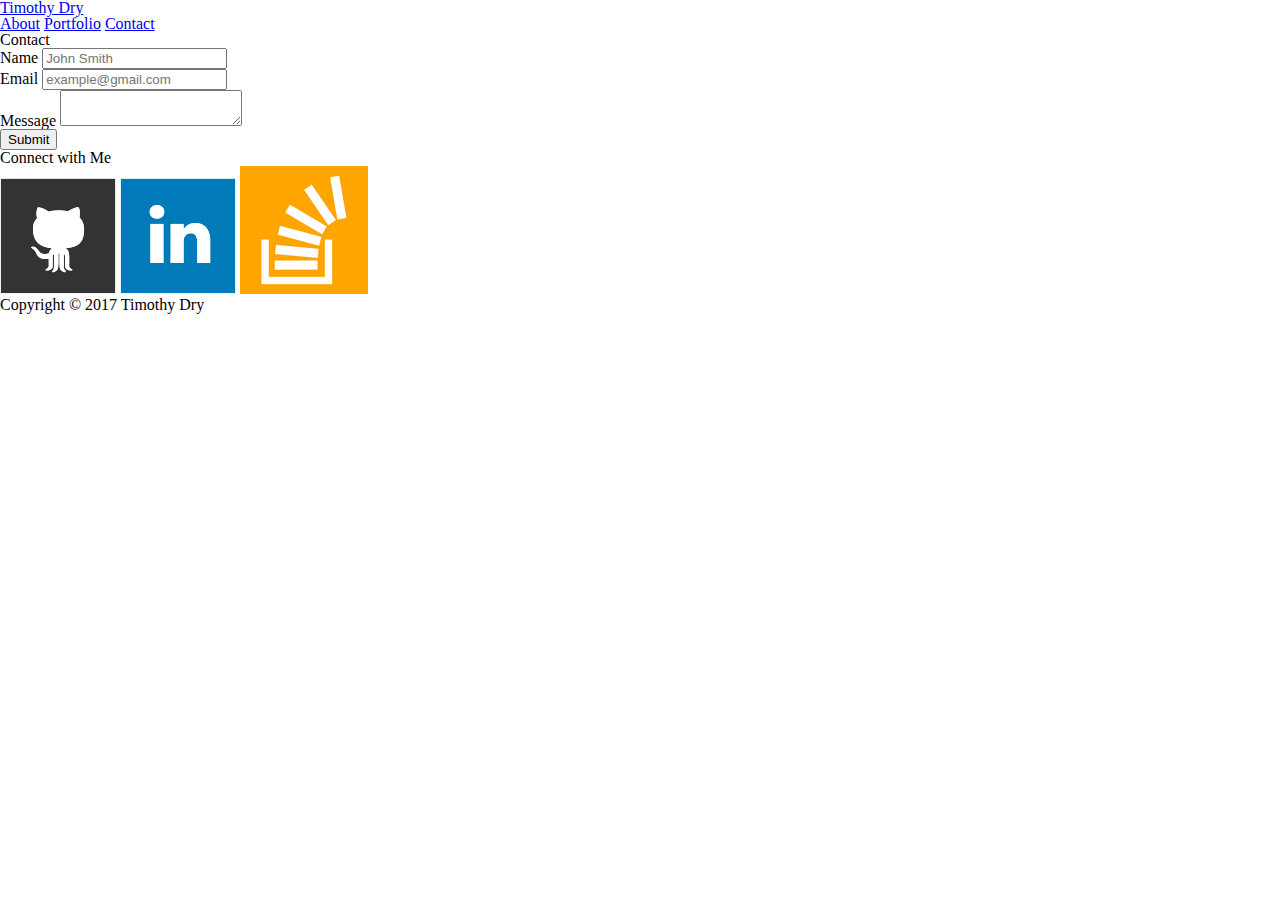
==== contact.html @ cfc94179 "added files, bootstrap.css  and images" ====
<!doctype html>
<html lang="en-us">

<head>
  <meta charset="UTF-8">
  <title>Contact | Timothy Dry</title>
  <link rel="stylesheet" type="text/css" href="assets/css/reset.css">
  <link rel="stylesheet" type="text/css" href="assets/css/style.css">
</head>

<body>

  <header id="masthead">
    <div class="container">
      <a href="index.html" id="logo">Timothy Dry</a>
      <nav>
        <a href="index.html">About</a>
        <a href="portfolio.html">Portfolio</a>
        <a href="contact.html">Contact</a>
      </nav>
    </div>
  </header>

  <div id="main-container" class="container">
    <section class="main-section">
      <h1>Contact</h1>

      <form id="contact-form">
        <ul>
          <li>
            <label for="name">Name</label>
            <input type="text" id="name" name="name" placeholder="John Smith" required="required">
          </li>
          <li>
            <label for="email">Email</label>
            <input type="email" id="email" name="email" placeholder="example@gmail.com" required="required">
          </li>
          <li>
            <label for="message">Message</label>
            <textarea id="message" name="message" required="required"></textarea>
          </li>
        </ul>
        <input type="submit">
      </form>

    </section>

    <section class="sidebar">
      <div id="connect">
        <h2>Connect with Me</h2>

        <a href="https://github.com/dryguy99?tab=repositories"><img src="assets/images/github-128.png" target="_blank" class="social" alt="GitHub" /></a>
        <a href="https://www.linkedin.com/in/timothy-dry-5351b719"><img src="assets/images/linkedin-128.png" target="_blank" class="social" alt="LinkedIn" /></a>
        <a href="http://stackoverflow.com/users/7416751/tim?tab=profile"><img src="assets/images/stackoverflow-128.png" target="_blank" class="social" alt="Stack Overflow" /></a>
      </div>
    </section>
  </div>

  <footer>
    <div class="container">
      Copyright &copy; 2017 Timothy Dry
    </div>
  </footer>
</body>

</html>
---- assets/css/style.css ----
.auth-image {
	width: 200px;
  	height: auto;
  	margin-top: 10px;
 	 margin-right: 25px;
  	float: left;
}
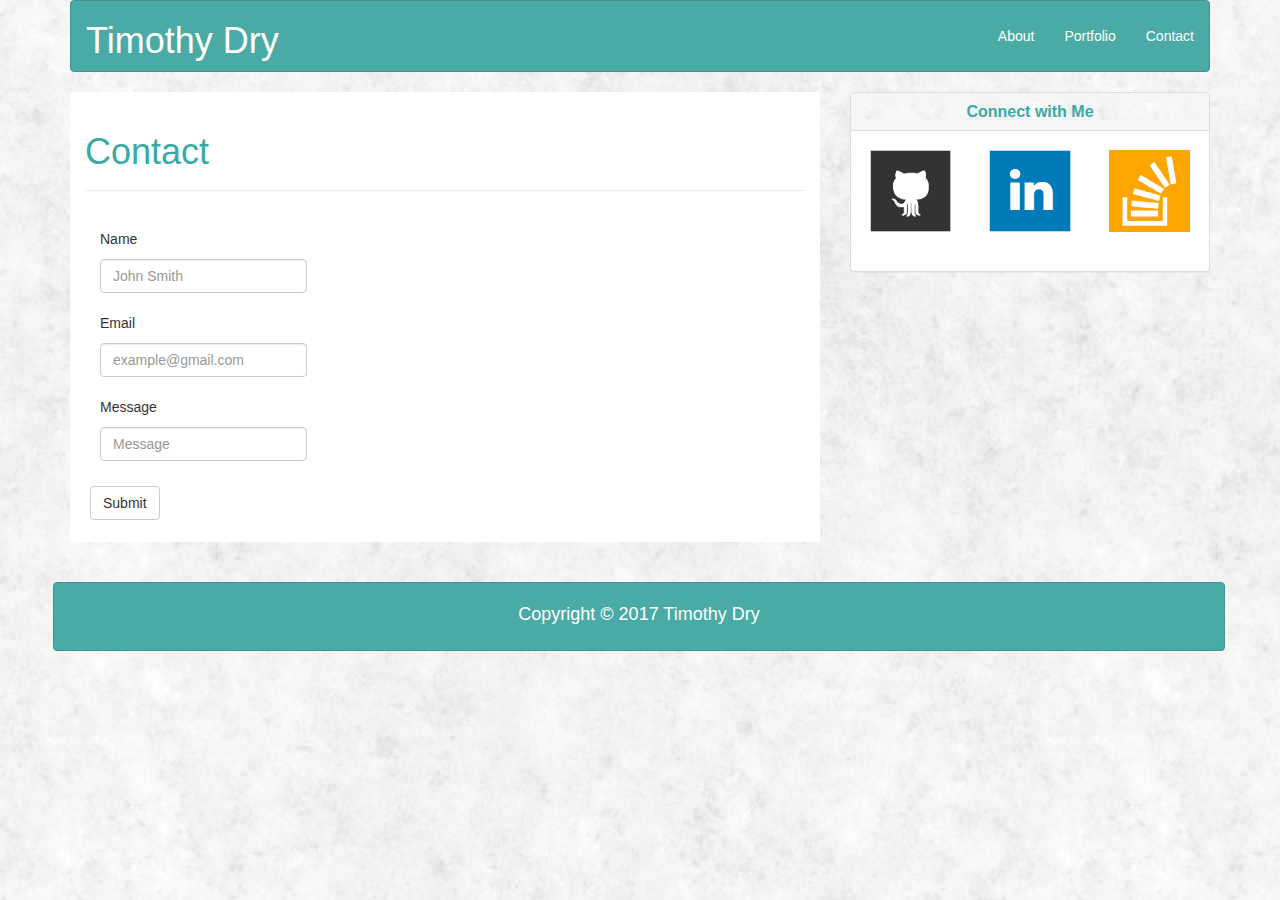
==== commit f9aa9392: "updated most files, created style.css for my finishing touches." ====
--- a/contact.html
+++ b/contact.html
@@ -2,65 +2,98 @@
 <html lang="en-us">
 
 <head>
-  <meta charset="UTF-8">
-  <title>Contact | Timothy Dry</title>
+  <meta charset="utf-8">
+  <title>About | Timothy Dry</title>
+    <meta http-equiv="X-UA-Compatible" content="IE=edge">
+    <meta name="viewport" content="width=device-width, initial-scale=1">
   <link rel="stylesheet" type="text/css" href="assets/css/reset.css">
+  <link href="assets/css/bootstrap.min.css" rel="stylesheet">
+  <link rel="stylesheet" href="assets/css/bootstrasp-theme.css">
   <link rel="stylesheet" type="text/css" href="assets/css/style.css">
 </head>
 
-<body>
+<body class="background-img">
+<div class="container">
+  <nav class="navbar navbar-default">
+  <div class="container-fluid">
+    <!-- Brand and toggle get grouped for better mobile display -->
+    <div class="navbar-header">
+      <h1 class="heading1">Timothy Dry</h1>
+    </div>
 
-  <header id="masthead">
-    <div class="container">
-      <a href="index.html" id="logo">Timothy Dry</a>
-      <nav>
-        <a href="index.html">About</a>
-        <a href="portfolio.html">Portfolio</a>
-        <a href="contact.html">Contact</a>
-      </nav>
-    </div>
-  </header>
+    <div>
+      <ul class="nav navbar-nav navbar-right">
+        <li class="horizontal1"><a href="index.html">About</a></li>
+        <li class="horizontal1"><a href="portfolio.html">Portfolio</a></li>
+        <li class="horizontal1"><a href="contact.html">Contact</a></li>
+      </ul>
+    </div><!-- /.navbar-collapse -->
+  </div><!-- /.container-fluid -->
+</nav>
 
-  <div id="main-container" class="container">
-    <section class="main-section">
-      <h1>Contact</h1>
-
-      <form id="contact-form">
-        <ul>
-          <li>
-            <label for="name">Name</label>
-            <input type="text" id="name" name="name" placeholder="John Smith" required="required">
-          </li>
-          <li>
-            <label for="email">Email</label>
-            <input type="email" id="email" name="email" placeholder="example@gmail.com" required="required">
-          </li>
-          <li>
-            <label for="message">Message</label>
-            <textarea id="message" name="message" required="required"></textarea>
-          </li>
-        </ul>
-        <input type="submit">
-      </form>
-
+  <div class="row">
+    <section class="col-xs-12 col-sm-6 col-md-8">
+      
+      <div class="col-xs-12 col-sm-12 col-md-12 clean">
+        <div class="page-header">
+          <h1 class="mycolor">Contact</h1>
+        </div>
+        <form class="navbar-form navbar-left" role="name">
+          <div class="form-group" style="width: 560px">
+            <p>Name</p>
+            <input type="text" class="form-control" placeholder="John Smith">
+          </div>
+          <div class="form-group" style="width: 560px">
+            <p><br>Email</p>
+            <input type="Email" class="form-control" placeholder="example@gmail.com">
+          </div>
+          <div class="form-group" style="width: 560px">
+            <p><br>Message</p>
+            <input type="text" class="form-control" placeholder="Message">
+          </div>
+          <div class="row">
+          <br>
+          <button type="submit" class="btn btn-default" style="margin: 5px">Submit</button>
+          </div>
+        </form>
+      </div>
+      
     </section>
 
-    <section class="sidebar">
-      <div id="connect">
-        <h2>Connect with Me</h2>
-
-        <a href="https://github.com/dryguy99?tab=repositories"><img src="assets/images/github-128.png" target="_blank" class="social" alt="GitHub" /></a>
-        <a href="https://www.linkedin.com/in/timothy-dry-5351b719"><img src="assets/images/linkedin-128.png" target="_blank" class="social" alt="LinkedIn" /></a>
-        <a href="http://stackoverflow.com/users/7416751/tim?tab=profile"><img src="assets/images/stackoverflow-128.png" target="_blank" class="social" alt="Stack Overflow" /></a>
+    <section class="col-xs-12 col-sm-6 col-md-4">
+  
+      <div class="panel panel-default">
+        <div class="panel-heading">
+          <h3 class="panel-title mypanel">Connect with Me</h3>
+        </div>
+        <div class="panel-body">
+          <div class="row">
+            <div class="col-xs-12 col-md-4">
+              <a href="https://github.com/dryguy99?tab=repositories" target="_blank" class="thumbnail myframe">
+                <img src="assets/images/github-128.png" alt="GitHub">
+              </a>
+            </div>
+            <div class="col-xs-12 col-md-4">
+              <a href="https://www.linkedin.com/in/timothy-dry-5351b719" target="_blank" class="thumbnail myframe">
+                <img src="assets/images/linkedin-128.png" alt="LinkedIn">
+              </a>
+            </div>
+            <div class="col-xs-12 col-md-4">
+              <a href="http://stackoverflow.com/users/7416751/tim?tab=profile" target="_blank" class="thumbnail myframe">
+                <img src="assets/images/stackoverflow-128.png" alt="Stack Overflow">
+              </a>
+            </div>
+          </div>
+        </div>
       </div>
     </section>
   </div>
+  <br>
+  <br>
 
-  <footer>
-    <div class="container">
-      Copyright &copy; 2017 Timothy Dry
-    </div>
-  </footer>
+  <div class="navbar navbar-default navbar-right navbar-bottom">
+    <div class="container" style="background-color: #4aaaa5; text-align: center; color: white; padding: 12px"><h4>Copyright &copy; 2017 Timothy Dry</h4></div>
+  </div>
 </body>
 
 </html>--- a/assets/css/style.css
+++ b/assets/css/style.css
@@ -1,8 +1,58 @@
 
+.background-img {
+	background-image: url(../images/background.png);
+	margin: 0px;
+}
 .auth-image {
 	width: 200px;
   	height: auto;
   	margin-top: 10px;
  	 margin-right: 25px;
   	float: left;
+}
+.clean {
+	background: white;
+}
+.link1 {
+	position: relative;
+	left: -100px;
+	top: -85px;
+	text-align: center;
+	margin: 1px; 
+	padding: 1px 1px 5px 1px;
+	width: 100%;
+	margin-left: 100px;
+	background: #4aaaa5;
+	color: white;
+	z-index: 3;
+}
+.myframe {
+	border-style: none;
+}
+.mycolor {
+	color: #3aaaa5;
+}
+.myrow {
+	max-height: 240px;
+}
+.mycolumn {
+	max-height: 250px;
+}
+.mypanel {
+	text-align: center; 
+	font-weight: 600; 
+	background: url(../images/background.png); 
+	color: #3aaaa5;
+}
+h2.mycolor{
+	color: #3aaaa5;
+	font-weight: 700;
+	margin-left: 10px;
+}
+
+li.horizontal1 {
+	float: left;
+}
+h1.heading1 {
+	color: white;
 }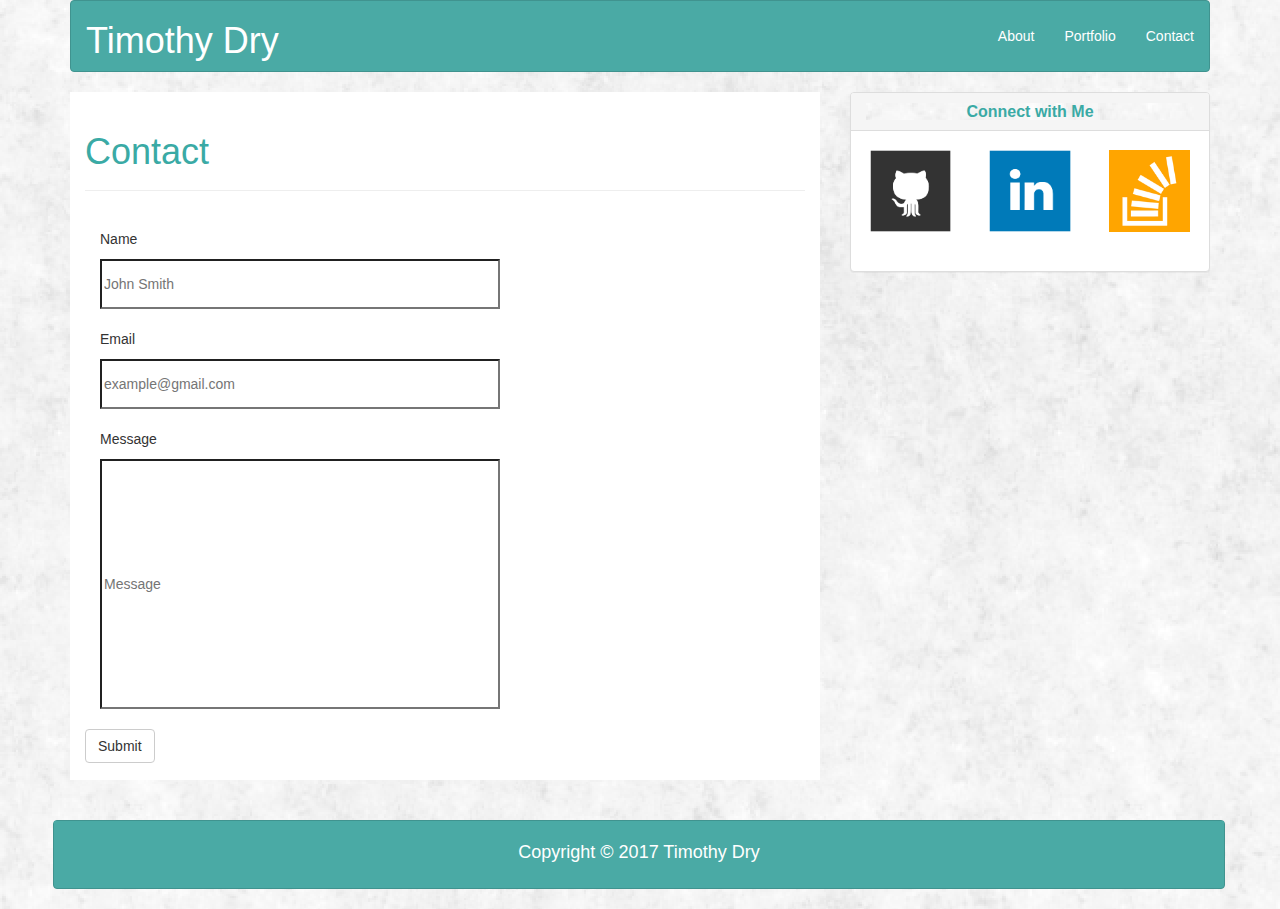
==== commit 40563f85: "updated contacts page" ====
--- a/contact.html
+++ b/contact.html
@@ -12,7 +12,7 @@
   <link rel="stylesheet" type="text/css" href="assets/css/style.css">
 </head>
 
-<body class="background-img">
+<body class="background-img1">
 <div class="container">
   <nav class="navbar navbar-default">
   <div class="container-fluid">
@@ -32,28 +32,28 @@
 </nav>
 
   <div class="row">
-    <section class="col-xs-12 col-sm-6 col-md-8">
+    <section class="col-xs-12 col-sm-8 col-md-8">
       
       <div class="col-xs-12 col-sm-12 col-md-12 clean">
         <div class="page-header">
           <h1 class="mycolor">Contact</h1>
         </div>
         <form class="navbar-form navbar-left" role="name">
-          <div class="form-group" style="width: 560px">
+          <div class="form-group">
             <p>Name</p>
-            <input type="text" class="form-control" placeholder="John Smith">
+            <input type="text" class="input-mysize1" placeholder="John Smith">
           </div>
-          <div class="form-group" style="width: 560px">
+          <div class="form-group">
             <p><br>Email</p>
-            <input type="Email" class="form-control" placeholder="example@gmail.com">
+            <input type="Email" class="input-mysize1" placeholder="example@gmail.com">
           </div>
-          <div class="form-group" style="width: 560px">
+          <div class="form-group">
             <p><br>Message</p>
-            <input type="text" class="form-control" placeholder="Message">
+            <input type="text" class="input-mysize" placeholder="Message">
           </div>
           <div class="row">
           <br>
-          <button type="submit" class="btn btn-default" style="margin: 5px">Submit</button>
+          <button type="submit" class="btn btn-default">Submit</button>
           </div>
         </form>
       </div>
--- a/assets/css/style.css
+++ b/assets/css/style.css
@@ -12,6 +12,7 @@
 }
 .clean {
 	background: white;
+	overflow: hidden;
 }
 .link1 {
 	position: relative;
@@ -26,6 +27,16 @@
 	color: white;
 	z-index: 3;
 }
+.input-mysize {
+	width: 400px;
+	height: 250px;
+	border-width: 2px;
+}
+.input-mysize1 {
+	width: 400px;
+	height: 50px;
+	border-width: 2px;
+}
 .myframe {
 	border-style: none;
 }
@@ -36,7 +47,7 @@
 	max-height: 240px;
 }
 .mycolumn {
-	max-height: 250px;
+	max-height: 240px;
 }
 .mypanel {
 	text-align: center; 
@@ -55,4 +66,26 @@
 }
 h1.heading1 {
 	color: white;
+}
+.background-img1 {
+	background-image: url(../images/background.png);
+	margin: 0px;
+    -webkit-animation-name: mytest; /* Safari 4.0 - 8.0 */
+    -webkit-animation-duration: 4s; /* Safari 4.0 - 8.0 */
+    animation-name: mytest;
+    animation-duration: 10s;
+    animation-iteration-count: 2;
+    animation-direction: alternate;
+    animation-timing-function: linear;
+}
+/* Safari 4.0 - 8.0 */
+@-webkit-keyframes mytest {
+    from {background-image: url(../images/background.png);}
+    to {background-image: url(../images/background2.png);}
+}
+
+/* Standard syntax */
+@keyframes mytest {
+    from {background-image: url(../images/background.png);}
+    to {background-image: url(../images/background2.png);}
 }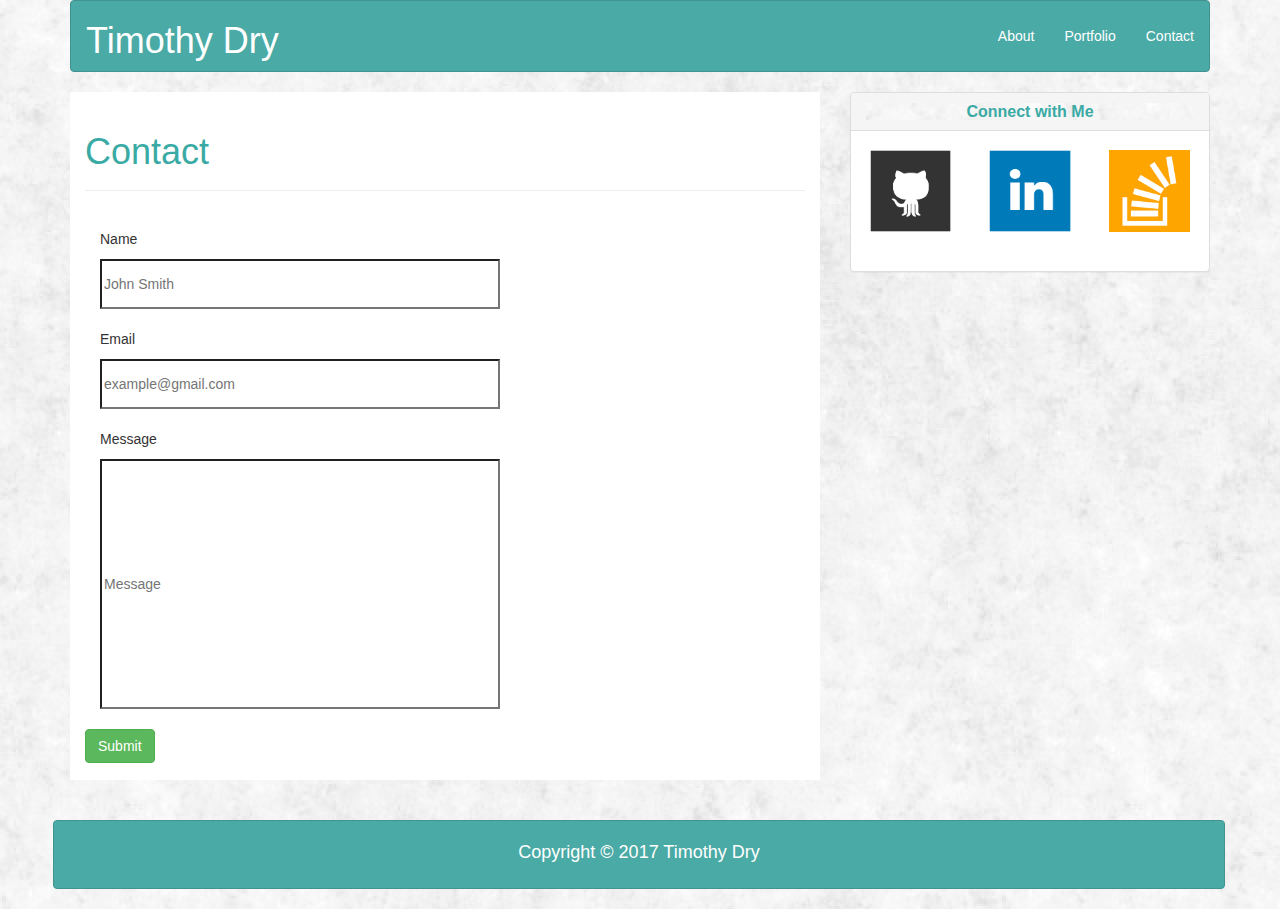
==== commit 2d839b85: "fixed contact me width and portfolio width" ====
--- a/contact.html
+++ b/contact.html
@@ -53,14 +53,14 @@
           </div>
           <div class="row">
           <br>
-          <button type="submit" class="btn btn-default">Submit</button>
+          <button type="submit" class="btn btn-default btn-success">Submit</button>
           </div>
         </form>
       </div>
       
     </section>
 
-    <section class="col-xs-12 col-sm-6 col-md-4">
+    <section class="col-xs-12 col-sm-4 col-md-4">
   
       <div class="panel panel-default">
         <div class="panel-heading">
@@ -91,9 +91,9 @@
   <br>
   <br>
 
-  <div class="navbar navbar-default navbar-right navbar-bottom">
-    <div class="container" style="background-color: #4aaaa5; text-align: center; color: white; padding: 12px"><h4>Copyright &copy; 2017 Timothy Dry</h4></div>
+     <div class="navbar navbar-default navbar-right navbar-bottom">
+        <div class="container myfooter"><h4>Copyright &copy; 2017 Timothy Dry</h4></div>
+    </div>
   </div>
 </body>
-
 </html>--- a/assets/css/style.css
+++ b/assets/css/style.css
@@ -53,14 +53,26 @@
 	text-align: center; 
 	font-weight: 600; 
 	background: url(../images/background.png); 
-	color: #3aaaa5;
+	color: 
+	#3aaaa5;
+}
+.myfooter {
+	background-color: #4aaaa5; 
+	text-align: center; 
+	color: white; 
+	padding: 12px;
 }
 h2.mycolor{
 	color: #3aaaa5;
 	font-weight: 700;
 	margin-left: 10px;
 }
-
+img.my-img {
+	padding-top: 12px; 
+	margin-left: 10px; 
+	width: 220px;
+	border-radius: 40px;
+}
 li.horizontal1 {
 	float: left;
 }
